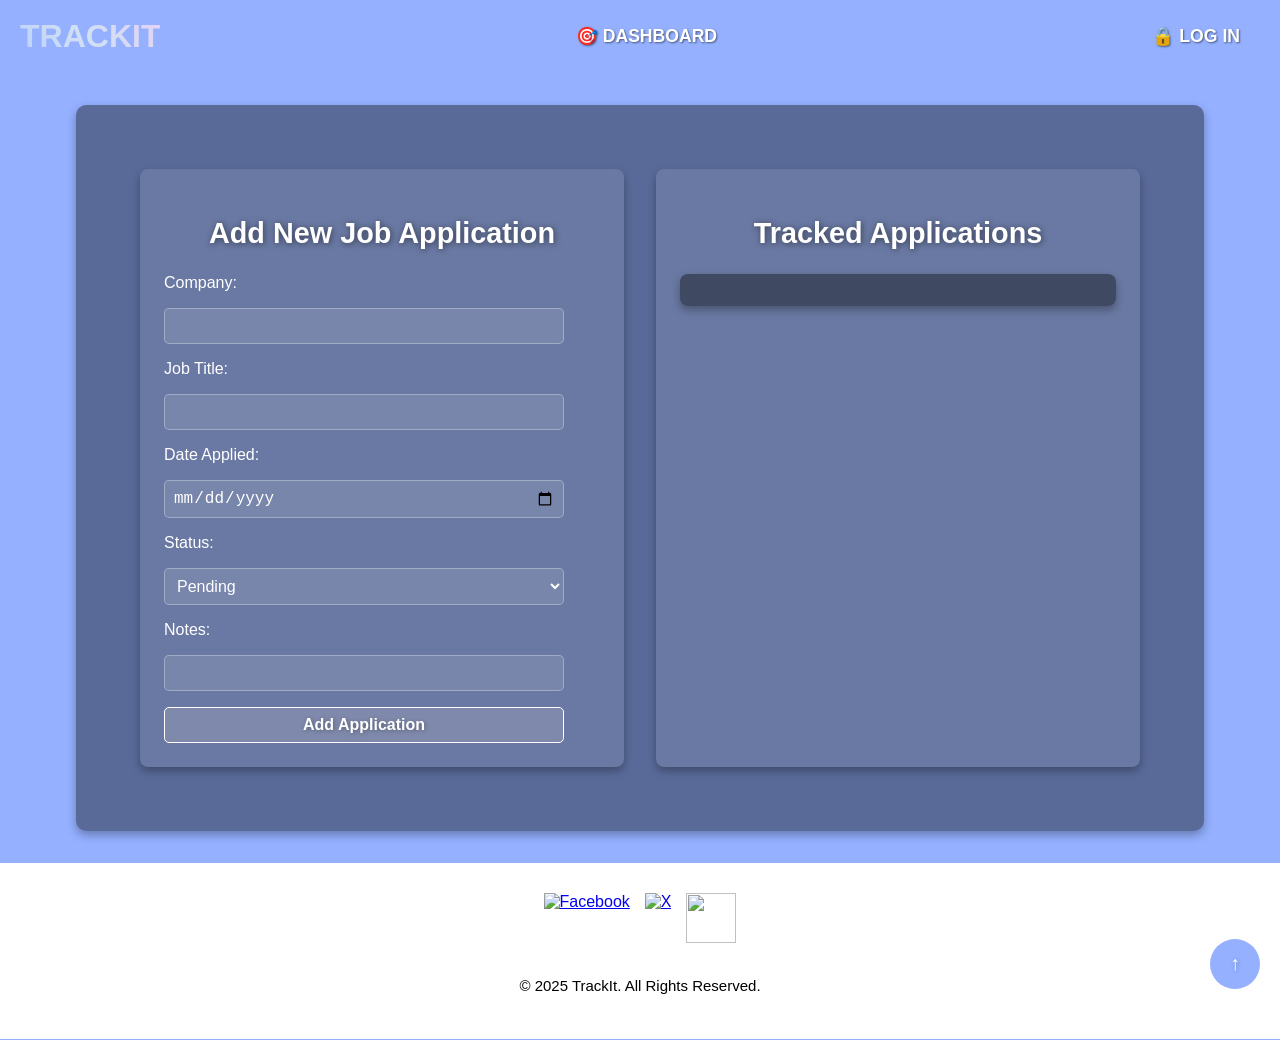
==== client/index.html @ 6fc3a18e "fixed html overwrite" ====
<!DOCTYPE html>
<html lang="en">
  <head>
    <link rel="stylesheet" href="src/style.css">
    <meta charset="UTF-8" />
    <meta name="viewport" content="width=device-width, initial-scale=1.0" />
    <title>Job Application Tracker</title>
  </head>

  <body>
    <header>
      <div class="header-content">
        <a href="home-page.html" class="logo-link">
          <span class="logo">TrackIt</span>
        </a>
        <div class="header-middle">
          <a href="index.html" class="nav-button">🎯 DASHBOARD</a>
        </div>
        <div class="header-right">
          <button class="nav-button">🔒 LOG IN</button>
        </div>
      </div>
    </header>  

    <main>
      <div class="container">
        <section id="form-section" class="section">
          <h2> Add New Job Application</h2>
          <form id="application-form">
            <label for="company">Company:</label>
            <input type="text" id="company" name="company" required>
    
            <label for="position">Job Title:</label>
            <input type="text" id="position" name="position" required>
    
            <label for="applied-date">Date Applied:</label>
            <input type="date" id="applied-date" name="applied-date" required>
    
            <label for="status">Status:</label>
            <select id="status" name="status" required>
              <option value="pending">Pending</option>
              <option value="interview">Interview Scheduled</option>
              <option value="accepted">Accepted</option>
              <option value="rejected">Rejected</option>
            </select>

            <label for="notes">Notes:</label>
            <input type="text" id="notes" name="notes" required>
    
            <button type="submit">Add Application</button>
          </form>
        </section>

         <!-- EDIT FORM -->
         <section id="form-section-edit" class="section hide">
          <h2>Update Application</h2>
          <form id="application-form-edit">
            <label for="company">Company:</label>
            <input type="text" id="company-edit" name="company" disabled />

            <label for="position">Job Title:</label>
            <input type="text" id="position-edit" name="position" disabled />

            <label for="applied-date">Date Applied:</label>
            <input
              type="text"
              id="applied-date-edit"
              name="applied-date"
              disabled
            />

            <label for="status">Status:</label>
            <select id="status-edit" name="status" required>
              <option value="pending">Pending</option>
              <option value="interview">Interview Scheduled</option>
              <option value="accepted">Accepted</option>
              <option value="rejected">Rejected</option>
            </select>

            <label for="notes">Notes:</label>
            <input type="text" id="notes-edit" name="notes" required />
            <input type="hidden" id="id-edit" name="id-edit" />
            <button type="submit">Update Application</button>
          </form>
        </section>

        <section id="applications-list" class="section">
          <h2>Tracked Applications</h2>
          <div id="applications-container"></div>
        </section>
      </div>
    </main>

    <footer>
      <footer class="footer">
        <div class="social-media">
          <a href="https://facebook.com"><img src="https://static.vecteezy.com/system/resources/previews/018/930/476/non_2x/facebook-logo-facebook-icon-transparent-free-png.png" alt="Facebook"></a>
          <a href="https://twitter.com"><img src="https://static.vecteezy.com/system/resources/previews/042/148/611/non_2x/new-twitter-x-logo-twitter-icon-x-social-media-icon-free-png.png" alt="X"></a>
          <a href="https://instagram.com"><img src="https://static.vecteezy.com/system/resources/previews/023/986/502/non_2x/instagram-logo-instagram-logo-transparent-instagram-icon-transparent-free-free-png.png"></a>
      </div>    
  
        <p>&copy; 2025 TrackIt. All Rights Reserved.</p>
      
      <button id="back-to-top">
        <a href="#top">↑</a>
      </button>
  </footer>
  
    <script type="module" src="/src/main.js"></script>
  </body>
</html>
---- client/src/style.css ----
body {
  font-family: Arial, sans-serif;
  margin: 0;
  padding: 0;
  background-color: #94b0ff;
  background-size: cover;
  background-position: center;
  color: white;
  max-width: 100vw;
  overflow-x: hidden;
}

header {
  color: white;
  padding: 1rem 0;
}

.header-content {
  display: flex;
  justify-content: space-between;
  align-items: center;
  padding: 0 20px;
}

.logo-link {
  text-decoration: none;
}

.logo {
  font-size: 2rem;
  font-weight: bold;
  text-transform: uppercase;
  color: transparent;
  background: linear-gradient(
    50deg,
    #a8c0ff,
    #d1e0f3,
    #f4c6f5,
    #a2edf4,
    #d0efff
  );
  background-size: 400% 400%;
  -webkit-background-clip: text;
  background-clip: text;
  animation: gradientWave 20s ease infinite;
}

@keyframes gradientWave {
  0% {
    background-position: 200% 0;
  }
  100% {
    background-position: -200% 0;
  }
}

.nav-button {
  font-size: 1.1rem;
  font-weight: bold;
  color: white;
  padding: 10px 20px;
  background: transparent;
  cursor: pointer;
  border: none;
  text-decoration: none;
  transition: color 0.3s ease, text-shadow 0.3s ease;
  text-shadow: 1px 1px 2px rgba(0, 0, 0, 0.5);
  display: inline-block;
}

.nav-button:hover {
  color: black;
  background: transparent;
  text-shadow: none;
}

main {
  width: 100%;
  padding: 4rem;
  max-width: 1000px;
  margin: 2rem auto;
  background: rgba(0, 0, 0, 0.4);
  border-radius: 10px;
  box-shadow: 0 4px 10px rgba(0, 0, 0, 0.3);
  color: white;
}

.container {
  display: flex;
  justify-content: space-between;
  gap: 2rem;
}

.section {
  background-color: rgba(255, 255, 255, 0.1);
  border-radius: 8px;
  padding: 1.5rem;
  width: 48%;
  box-shadow: 0 4px 8px rgba(0, 0, 0, 0.3);
}

form {
  display: grid;
  gap: 1rem;
  max-width: 400px;
}

h2 {
  font-size: 1.8rem;
  text-align: center;
  text-shadow: 1px 1px 6px rgba(0, 0, 0, 0.5);
}

input,
select,
button {
  padding: 0.5rem;
  font-size: 1rem;
  border: 1px solid rgba(255, 255, 255, 0.3);
  border-radius: 5px;
  background: rgba(255, 255, 255, 0.1);
  color: white;
}

input::placeholder {
  color: rgba(255, 255, 255, 0.5);
}

button {
  background-color: rgba(211, 201, 201, 0.2);
  color: white;
  border: 1px solid white;
  cursor: pointer;
  text-shadow: 1px 1px 4px rgba(0, 0, 0, 0.3);
  transition: background-color 0.3s ease;
  font-weight: bold;
}

button:hover {
  background-color: rgb(250, 235, 235);
  color: black;
  text-shadow: none;
}

#applications-container {
  margin-top: 1rem;
  padding: 1rem;
  background: rgba(0, 0, 0, 0.4);
  border-radius: 8px;
  box-shadow: 0 4px 8px rgba(0, 0, 0, 0.3);
  color: white;
}

select,
option {
  padding: 0.5rem;
  font-size: 1rem;
  border: 1px solid rgba(255, 255, 255, 0.3);
  border-radius: 5px;
  background: rgba(255, 255, 255, 0.1);
  color: white;
}

option {
  background-color: rgba(0, 0, 0, 0.6);
  color: white;
}

select:focus,
option:focus {
  background-color: rgba(0, 0, 0, 0.8);
  color: white;
}

.footer {
  font-family: sans-serif;
  background-color: white;
  color: #000000;
  padding: 30px;
  text-align: center;
  width: 100%;
  margin: 0;
  box-sizing: border-box;
  position: relative;
}

.footer p {
  font-size: 15px;
}

footer .social-media {
  margin-bottom: 30px;
  display: flex;
  justify-content: center;
  gap: 15px;
}

footer img {
  width: 50px;
  height: 50px;
  object-fit: contain;
  transition: transform 0.2s;
}

footer img:hover {
  transform: scale(1.2);
}

#back-to-top {
  display: none;
  position: absolute;
  bottom: 50px;
  right: 20px;
  background-color: #94b0ff;
  color: white;
  border-radius: 50%;
  width: 50px;
  height: 50px;
  display: flex;
  justify-content: center;
  align-items: center;
  border: none;
}

#back-to-top a {
  text-decoration: none;
  color: white;
  font-size: 20px;
}

#back-to-top:hover {
  background-color: #7c97d3;
}

@media (max-width: 768px) {
  body {
    font-size: 14px;
  }

  .header-content {
    display: flex;
    flex-direction: row;
    justify-content: space-between;
    align-items: center;
    text-align: left;
  }

  .nav-button {
    font-size: 0.8rem;
    padding: 8px 16px;
    margin: 5px;
  }

  .logo {
    font-size: 1.5rem;
  }

  .container {
    flex-direction: column;
    align-items: center;
  }

  #image-section img {
    width: 100%;
  }

  .footer {
    font-size: 16px;
    padding: 20px;
  }
}

.hide {
  display: none;
}
.show {
  display: block;
}
#form-section-edit {
  background-color: steelblue;
}
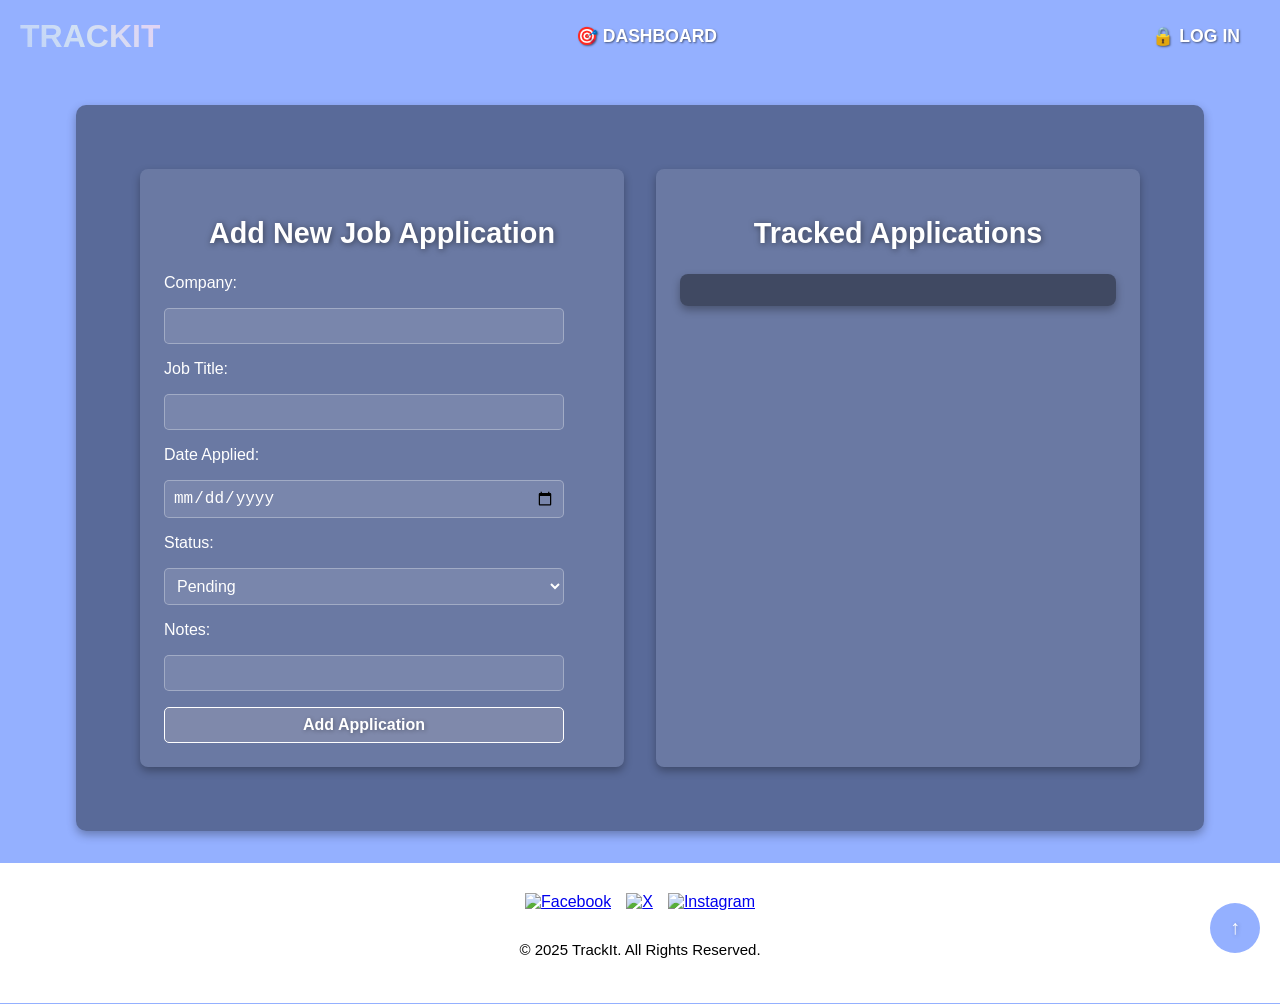
==== commit 87907cb2: "final css improvements" ====
--- a/client/index.html
+++ b/client/index.html
@@ -14,7 +14,7 @@
           <span class="logo">TrackIt</span>
         </a>
         <div class="header-middle">
-          <a href="index.html" class="nav-button">🎯 DASHBOARD</a>
+          <a href="#form-section" class="nav-button">🎯 DASHBOARD</a>
         </div>
         <div class="header-right">
           <button class="nav-button">🔒 LOG IN</button>
@@ -50,7 +50,7 @@
             <button type="submit">Add Application</button>
           </form>
         </section>
-
+        
          <!-- EDIT FORM -->
          <section id="form-section-edit" class="section hide">
           <h2>Update Application</h2>
@@ -84,10 +84,12 @@
           </form>
         </section>
 
+
         <section id="applications-list" class="section">
           <h2>Tracked Applications</h2>
           <div id="applications-container"></div>
         </section>
+
       </div>
     </main>
 
@@ -96,16 +98,16 @@
         <div class="social-media">
           <a href="https://facebook.com"><img src="https://static.vecteezy.com/system/resources/previews/018/930/476/non_2x/facebook-logo-facebook-icon-transparent-free-png.png" alt="Facebook"></a>
           <a href="https://twitter.com"><img src="https://static.vecteezy.com/system/resources/previews/042/148/611/non_2x/new-twitter-x-logo-twitter-icon-x-social-media-icon-free-png.png" alt="X"></a>
-          <a href="https://instagram.com"><img src="https://static.vecteezy.com/system/resources/previews/023/986/502/non_2x/instagram-logo-instagram-logo-transparent-instagram-icon-transparent-free-free-png.png"></a>
+          <a href="https://instagram.com"><img src="https://static.vecteezy.com/system/resources/previews/023/986/502/non_2x/instagram-logo-instagram-logo-transparent-instagram-icon-transparent-free-free-png.png" alt="Instagram"></a>
       </div>    
   
         <p>&copy; 2025 TrackIt. All Rights Reserved.</p>
-      
+
       <button id="back-to-top">
         <a href="#top">↑</a>
       </button>
   </footer>
   
-    <script type="module" src="/src/main.js"></script>
+    <script type="module" src="src/main.js"></script>
   </body>
 </html>
--- a/client/src/style.css
+++ b/client/src/style.css
@@ -1,3 +1,4 @@
+/*body and general page settings*/
 body {
   font-family: Arial, sans-serif;
   margin: 0;
@@ -10,6 +11,7 @@
   overflow-x: hidden;
 }
 
+/*header and navigation*/
 header {
   color: white;
   padding: 1rem 0;
@@ -38,11 +40,11 @@
     #f4c6f5,
     #a2edf4,
     #d0efff
-  );
+  ); /*gradient animated logo text effect*/
   background-size: 400% 400%;
   -webkit-background-clip: text;
   background-clip: text;
-  animation: gradientWave 20s ease infinite;
+  animation: gradientWave 20s ease infinite; /*continuous gradient wave animation*/
 }
 
 @keyframes gradientWave {
@@ -52,7 +54,7 @@
   100% {
     background-position: -200% 0;
   }
-}
+} /*animation for gradient wave effect*/
 
 .nav-button {
   font-size: 1.1rem;
@@ -63,7 +65,7 @@
   cursor: pointer;
   border: none;
   text-decoration: none;
-  transition: color 0.3s ease, text-shadow 0.3s ease;
+  transition: color 0.3s ease, text-shadow 0.3s ease; /*smooth hover transitions*/
   text-shadow: 1px 1px 2px rgba(0, 0, 0, 0.5);
   display: inline-block;
 }
@@ -74,12 +76,13 @@
   text-shadow: none;
 }
 
+/*main section styling*/
 main {
   width: 100%;
   padding: 4rem;
   max-width: 1000px;
   margin: 2rem auto;
-  background: rgba(0, 0, 0, 0.4);
+  background: rgba(0, 0, 0, 0.4); /*adds transparency to the background*/
   border-radius: 10px;
   box-shadow: 0 4px 10px rgba(0, 0, 0, 0.3);
   color: white;
@@ -92,13 +95,14 @@
 }
 
 .section {
-  background-color: rgba(255, 255, 255, 0.1);
+  background-color: rgba(255, 255, 255, 0.1); /*light transparent background*/
   border-radius: 8px;
   padding: 1.5rem;
   width: 48%;
   box-shadow: 0 4px 8px rgba(0, 0, 0, 0.3);
 }
 
+/*form and input styling*/
 form {
   display: grid;
   gap: 1rem;
@@ -108,12 +112,10 @@
 h2 {
   font-size: 1.8rem;
   text-align: center;
-  text-shadow: 1px 1px 6px rgba(0, 0, 0, 0.5);
-}
-
-input,
-select,
-button {
+  text-shadow: 1px 1px 6px rgba(0, 0, 0, 0.5); /*glowing text effect*/
+}
+
+input, select, button {
   padding: 0.5rem;
   font-size: 1rem;
   border: 1px solid rgba(255, 255, 255, 0.3);
@@ -132,7 +134,7 @@
   border: 1px solid white;
   cursor: pointer;
   text-shadow: 1px 1px 4px rgba(0, 0, 0, 0.3);
-  transition: background-color 0.3s ease;
+  transition: background-color 0.3s ease; /*smooth background colour change on hover*/
   font-weight: bold;
 }
 
@@ -151,8 +153,7 @@
   color: white;
 }
 
-select,
-option {
+select, option {
   padding: 0.5rem;
   font-size: 1rem;
   border: 1px solid rgba(255, 255, 255, 0.3);
@@ -166,12 +167,12 @@
   color: white;
 }
 
-select:focus,
-option:focus {
+select:focus, option:focus {
   background-color: rgba(0, 0, 0, 0.8);
   color: white;
 }
 
+/*footer section*/
 .footer {
   font-family: sans-serif;
   background-color: white;
@@ -199,11 +200,11 @@
   width: 50px;
   height: 50px;
   object-fit: contain;
-  transition: transform 0.2s;
+  transition: transform 0.2s; /*smooth scaling effect*/
 }
 
 footer img:hover {
-  transform: scale(1.2);
+  transform: scale(1.2); /*enlarges image slightly on hover*/
 }
 
 #back-to-top {
@@ -213,7 +214,7 @@
   right: 20px;
   background-color: #94b0ff;
   color: white;
-  border-radius: 50%;
+  border-radius: 50%; /*so it's circular button */
   width: 50px;
   height: 50px;
   display: flex;
@@ -232,6 +233,7 @@
   background-color: #7c97d3;
 }
 
+/*media queries for mobile devices*/
 @media (max-width: 768px) {
   body {
     font-size: 14px;
@@ -257,7 +259,11 @@
 
   .container {
     flex-direction: column;
-    align-items: center;
+  }
+
+  main {
+    width: 125%;
+    margin: 0 auto;
   }
 
   #image-section img {
@@ -270,6 +276,8 @@
   }
 }
 
+/* EDIT FORM CSS */
+
 .hide {
   display: none;
 }
@@ -279,3 +287,17 @@
 #form-section-edit {
   background-color: steelblue;
 }
+/* EDIT FORM CSS */
+
+#applications-container div button {
+  margin: 10px;
+}
+
+#applications-container div {
+  padding: 20px;
+}
+
+#applications-container div h3 {
+  font-weight: bold;
+  font-style: italic;
+}
